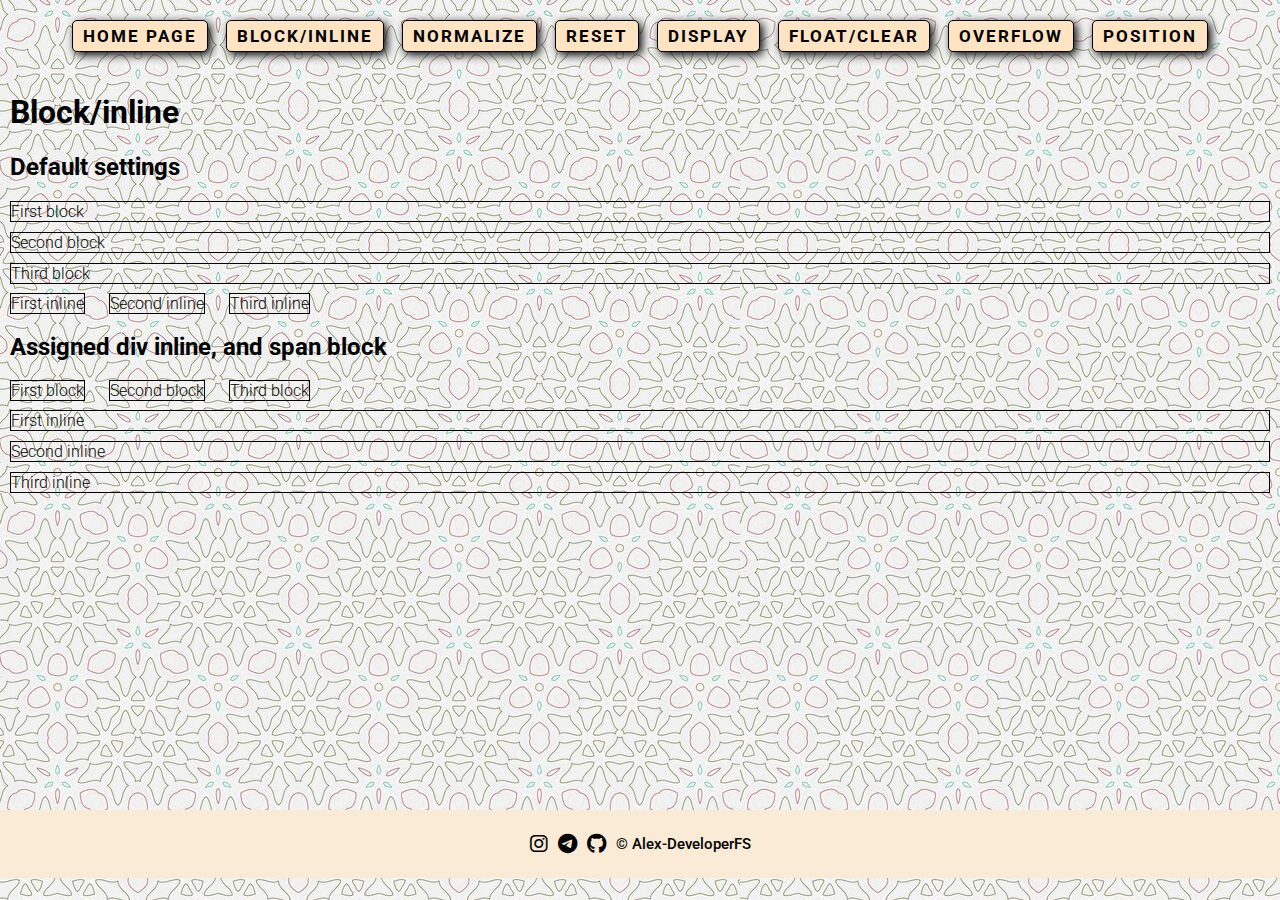
==== pages/block_inline.html @ 527621ee "new changes" ====
<!DOCTYPE html>
<html lang="zxx">

<head>
  <meta charset="UTF-8">
  <meta name="viewport" content="width=device-width, initial-scale=1.0">
  <title>Document</title>
  <link rel="preconnect" href="https://fonts.googleapis.com">
  <link rel="preconnect" href="https://fonts.gstatic.com" crossorigin>
  <link
    href="https://fonts.googleapis.com/css2?family=Roboto:ital,wght@0,100;0,300;0,400;0,500;0,700;0,900;1,100;1,300;1,400;1,500;1,700;1,900&display=swap"
    rel="stylesheet">
  <link rel="stylesheet" href="https://cdnjs.cloudflare.com/ajax/libs/font-awesome/6.5.1/css/all.min.css">
  <link rel="stylesheet" href="../css/style.css">
</head>

<body class="container">

  <header>
    <div class="nav-box">
      <a class="nav-link" href="../index.html">Home Page</a>
      <a class="nav-link" href="block_inline.html">block/inline</a>
      <a class="nav-link" href="normalize.html">normalize</a>
      <a class="nav-link" href="reset.html">reset</a>
      <a class="nav-link" href="display.html">display</a>
      <a class="nav-link" href="float_clear.html">float/clear</a>
      <a class="nav-link" href="overflow.html">overflow</a>
      <a class="nav-link" href="position.html">position</a>
    </div>
  </header>

  <main class="main">

    <h1 class="block-inline-title">Block/inline</h1>


    <h2 class="block--inline-subtitle">Default settings</h2>

    <div class="block">First block</div>
    <div class="block">Second block</div>
    <div class="block">Third block</div>
    <span class="inline">First inline</span>
    <span class="inline">Second inline</span>
    <span class="inline">Third inline</span>

    <h2 class="block--inline-subtitle">Assigned div inline, and span block</h2>

    <div class="block--inline">First block</div>
    <div class="block--inline">Second block</div>
    <div class="block--inline">Third block</div>
    <span class="inline-block">First inline</span>
    <span class="inline-block">Second inline</span>
    <span class="inline-block">Third inline</span>


  </main>

  <footer class="footer-box">
    <a class="footer-link" href="#"><i class="fa-brands fa-instagram"></i></a>
    <a class="footer-link" href="#"><i class="fa-brands fa-telegram"></i></a>
    <a class="footer-link" href="https://github.com/Alex-DeveloperFS"><i class="fa-brands fa-github"></i></a></a>
    <p class="footer-text" class="footer-txt">&copy; Alex-DeveloperFS</p>
  </footer>

</body>

</html>
---- css/style.css ----
* {
  box-sizing: border-box;
}

body {
  background: url(../img/bg/bg_white.jpg);
  font-family: "Roboto", sans-serif;
  font-weight: 300;
}

.container {
  max-width: 1280px;
  margin: 20px auto;
}

/* header */
.nav-box {
  display: flex;
  justify-content: center;
  gap: 18px;
}

.nav-link {
  font-size: 17px;
  font-weight: 700;
  letter-spacing: 2px;
  text-decoration: none;
  text-transform: uppercase;
  padding: 5px 10px;
  background-color: bisque;
  border: 1px solid #000;
  border-radius: 5px;
  color: #000;
  transition: 0.25s;
  box-shadow: 3px 3px 10px black;
}

.nav-link:hover {
  color: rgb(0, 0, 0);
  background-color: #fff;
}

/* footer */
.footer-box {
  display: flex;
  align-items: center;
  justify-content: center;
  gap: 10px;
  padding: 10px;
  background-color: antiquewhite;
}

.footer-link {
  color: #000;
  transition: 0.25s;
  font-size: 20px;
}

.footer-link:hover {
  transform: scale(1.5);
}

.footer-text {
  font-size: 15px;
  font-weight: 500;
}

/* main */
.main {
  min-height: calc(100vh - 163px);
}

/* index */
.bg-index {
  background: url(../img/image/it.png) no-repeat;
  background-size: 500px auto;
  background-position-y: 150px;
  background-position-x: 650px;
  margin-bottom: 0;
}

.index-title {
  margin-top: 20px;
  margin-bottom: 0;
  margin-left: 110px;
  padding: 60px 0;
  text-shadow: 3px 3px 10px rgb(197, 113, 113);
}

.index-list-box {
  margin-bottom: 0;
}

.index-list {
  margin: 0 100px;
  list-style: square;
  font-size: 30px;
  font-weight: 400;
}

.index-img {
  width: 400px;
}

/* block_inline */
.block-inline-title {
  margin-left: 10px;
  padding-top: 20px;
}

.block--inline-subtitle {
  margin-left: 10px;
  margin-top: 20px;
  margin-bottom: 20px;
}

.block {
  border: 1px solid #000;
  margin: 10px;
}

.inline {
  border: 1px solid #000;
  margin: 10px;
}

.block--inline {
  display: inline;
  border: 1px solid #000;
  margin: 10px;
}

.inline-block {
  display: block;
  border: 1px solid #000;
  margin: 10px;
}

/* normalize */
.description-normalize {
  font-size: 30px;
  font-weight: 400;
  margin-top: 20px;
  border: 1px solid black;
}

.normalize-img {
  width: 200px;
}

/* reset */

.description-reset {
  font-size: 30px;
  font-weight: 400;
  margin-top: 20px;
  border: 1px solid black;
}

/* display */

.display-h2 {
  margin-left: 10px
}


.display-block-box {
  display: block;
  margin-left: 10px;
}

.display-block {
  border: 1px solid black;
}

.display-inline-box {

  margin-left: 10px;
}

.display-inline {
  border: 1px solid black;
  display: inline;
  padding-right: 330px;
}

.display-flex-box {
  display: flex;
  justify-content: center;
}

.display-flex {
  border: 1px solid black;
  margin-right: 5px;
}
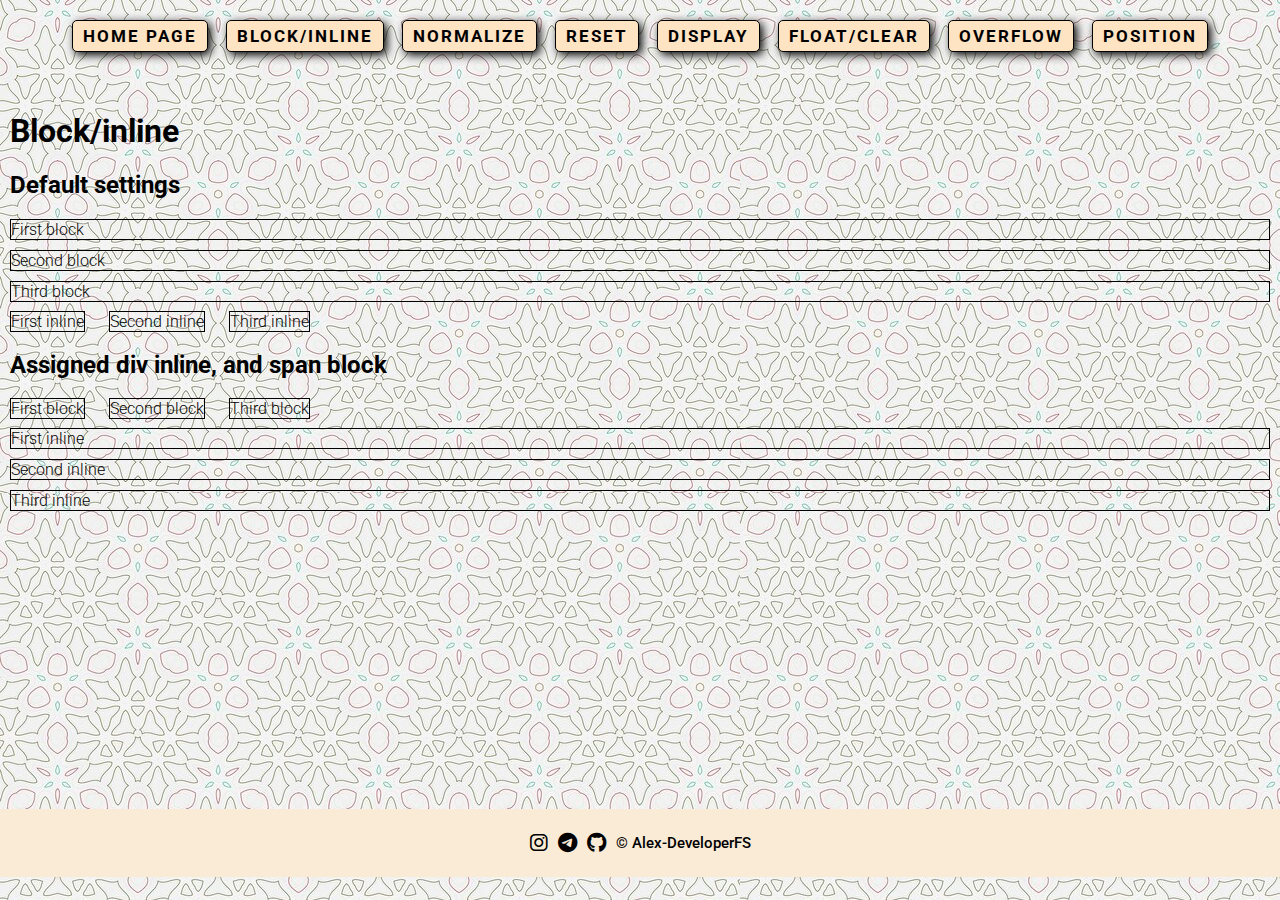
==== commit 4b89f890: "reade home work (without constructor)" ====
--- a/pages/block_inline.html
+++ b/pages/block_inline.html
@@ -30,9 +30,7 @@
   </header>
 
   <main class="main">
-
     <h1 class="block-inline-title">Block/inline</h1>
-
 
     <h2 class="block--inline-subtitle">Default settings</h2>
 
@@ -51,15 +49,13 @@
     <span class="inline-block">First inline</span>
     <span class="inline-block">Second inline</span>
     <span class="inline-block">Third inline</span>
-
-
   </main>
 
   <footer class="footer-box">
     <a class="footer-link" href="#"><i class="fa-brands fa-instagram"></i></a>
     <a class="footer-link" href="#"><i class="fa-brands fa-telegram"></i></a>
-    <a class="footer-link" href="https://github.com/Alex-DeveloperFS"><i class="fa-brands fa-github"></i></a></a>
-    <p class="footer-text" class="footer-txt">&copy; Alex-DeveloperFS</p>
+    <a class="footer-link" href="https://github.com/Alex-DeveloperFS"><i class="fa-brands fa-github"></i></a>
+    <p class="footer-text">&copy; Alex-DeveloperFS</p>
   </footer>
 
 </body>
--- a/css/style.css
+++ b/css/style.css
@@ -104,14 +104,13 @@
 
 /* block_inline */
 .block-inline-title {
-  margin-left: 10px;
-  padding-top: 20px;
+  margin-top: 20px;
+  margin-left: 10px;
+  padding-top: 40px;
 }
 
 .block--inline-subtitle {
   margin-left: 10px;
-  margin-top: 20px;
-  margin-bottom: 20px;
 }
 
 .block {
@@ -160,7 +159,8 @@
 /* display */
 
 .display-h2 {
-  margin-left: 10px
+  margin-left: 10px;
+  padding-top: 20px;
 }
 
 
@@ -192,4 +192,188 @@
 .display-flex {
   border: 1px solid black;
   margin-right: 5px;
+}
+
+/* float_clear */
+.float-box {
+  padding-top: 10px;
+  display: inline-block;
+}
+
+.float-right-title {
+  font-size: 30px;
+  font-weight: 400;
+  margin: 10px;
+}
+
+.float-right-img {
+  width: 250px;
+  float: right;
+  margin: 10px;
+}
+
+.float-right-txt {
+  font-size: 20px;
+  font-weight: 400;
+  text-align: justify;
+  margin: 10px;
+}
+
+.float-left-title {
+  font-size: 30px;
+  font-weight: 400;
+  margin: 10px;
+}
+
+.float-left-img {
+  width: 250px;
+  float: left;
+  margin: 10px;
+}
+
+.float-left-txt {
+  font-size: 20px;
+  font-weight: 400;
+  text-align: justify;
+  margin: 10px;
+}
+
+.float-clear-title {
+  font-size: 30px;
+  font-weight: 400;
+  margin: 10px;
+}
+
+.float-clear-img {
+  width: 250px;
+  float: none;
+  margin: 10px;
+}
+
+.float-clear-txt {
+  font-size: 20px;
+  font-weight: 400;
+  text-align: justify;
+  margin: 10px;
+}
+
+/* overflow */
+
+.display {
+  display: flex;
+  margin-top: 20px;
+}
+
+.overflow-title {
+  margin: 0;
+}
+
+.overflow-box-visible {
+  border: 2px double black;
+  width: 300px;
+  height: 300px;
+  background-color: burlywood;
+  margin: 20px auto;
+}
+
+.overflow-box-scroll {
+  overflow: scroll;
+  border: 2px double black;
+  width: 300px;
+  height: 300px;
+  background-color: burlywood;
+  margin: 20px auto;
+}
+
+.overflow-box-hidden {
+  overflow: hidden;
+  border: 2px double black;
+  width: 300px;
+  height: 300px;
+  background-color: burlywood;
+  margin: 20px auto;
+}
+
+.overflow-box-auto {
+  overflow: auto;
+  border: 2px double black;
+  width: 300px;
+  height: 300px;
+  background-color: burlywood;
+  margin: 20px auto;
+}
+
+/* main */
+.position-main {
+  margin-top: 20px;
+  border: 5px double #000;
+  position: relative;
+  min-height: 1500px;
+}
+
+
+.static {
+  display: flex;
+  position: static;
+  background-color: bisque;
+  border: #000 2px solid;
+  width: 100%;
+  height: 50px;
+  justify-content: center;
+  align-items: center;
+}
+
+.relative {
+  position: relative;
+  display: flex;
+  background-color: rgb(120, 5, 60);
+  border: #000 2px solid;
+  width: 300px;
+  height: 100px;
+  justify-content: center;
+  align-items: center;
+  top: 50px;
+  left: -50px;
+}
+
+.fixed {
+  position: fixed;
+  display: flex;
+  background-color: rgb(3, 104, 159);
+  border: #000 2px solid;
+  width: 300px;
+  height: 500px;
+  justify-content: center;
+  align-items: center;
+  bottom: 0;
+  right: 0;
+  margin: 0;
+}
+
+
+.absolute {
+  position: absolute;
+  display: flex;
+  background-color: rgb(146, 80, 0);
+  border: #000 2px solid;
+  width: 300px;
+  height: 100px;
+  justify-content: center;
+  align-items: center;
+  bottom: 0;
+  right: 0;
+  margin: 0;
+}
+
+.sticky {
+  position: sticky;
+  display: flex;
+  background-color: rgb(48, 201, 186);
+  border: #000 2px solid;
+  width: 300px;
+  height: 100px;
+  justify-content: center;
+  align-items: center;
+  top: 10px;
+  z-index: 1;
 }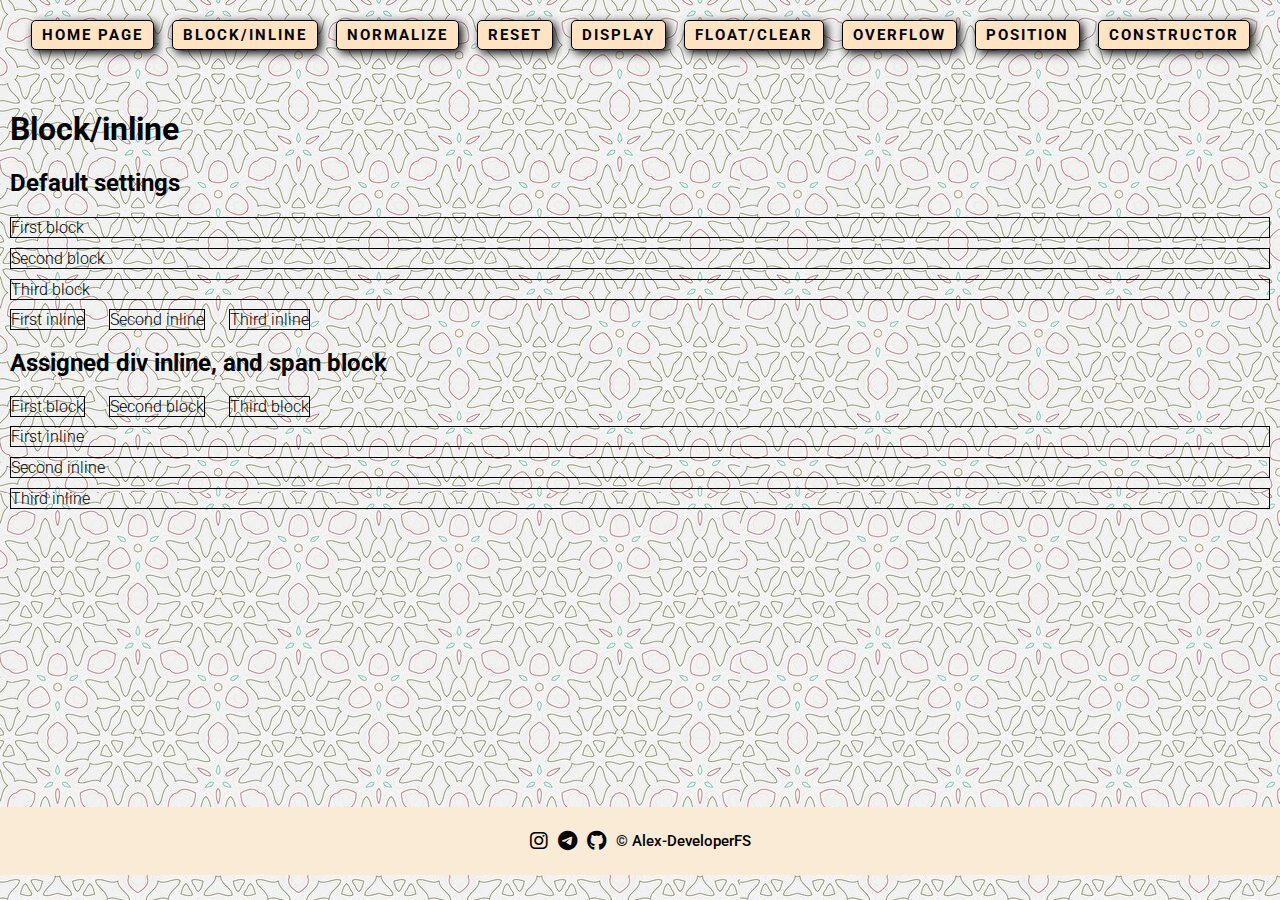
==== commit cca5391e: "upg finish" ====
--- a/pages/block_inline.html
+++ b/pages/block_inline.html
@@ -26,6 +26,7 @@
       <a class="nav-link" href="float_clear.html">float/clear</a>
       <a class="nav-link" href="overflow.html">overflow</a>
       <a class="nav-link" href="position.html">position</a>
+      <a class="nav-link" href="constructor.html">constructor</a>
     </div>
   </header>
 
--- a/css/style.css
+++ b/css/style.css
@@ -21,7 +21,7 @@
 }
 
 .nav-link {
-  font-size: 17px;
+  font-size: 15px;
   font-weight: 700;
   letter-spacing: 2px;
   text-decoration: none;
@@ -376,4 +376,136 @@
   align-items: center;
   top: 10px;
   z-index: 1;
-}+}
+
+/* constructor*/
+:root{
+  --size: 206px;
+  --gap: 30px;
+}
+
+.constructor-box {
+  display: flex;
+  gap: var(--gap);
+  margin-top: 20px;
+  justify-content: center;
+}
+
+.constructor-title{
+    margin-top: 20px;
+      margin-left: 10px;
+      padding-top: 40px;
+      text-align: center;
+
+}
+
+.block-fon1 {
+  position: relative;
+  margin-top: var(--gap);
+  margin-left: var(--gap);
+  margin-right: 0;
+  background-color: aqua;
+  border: 3px solid black;
+  width: var(--size);
+  height: var(--size);
+}
+
+.block-fon1-element1 {
+  position: absolute;
+  margin: 0px;
+  background-color: green;
+  width: 50%;
+  height: 50%;
+  top: 0;
+  left: 0;
+  transform: translate(0, 0);
+}
+
+.block-fon1-element2 {
+  position: absolute;
+  margin: 0;
+  background-color: white;
+  width: 50%;
+  height: 50%;
+  top: 0;
+  left: 0;
+  transform: translate(100%, 0);
+}
+
+.block-fon1-element3 {
+  position: absolute;
+  margin: 0;
+  background-color: black;
+  width: 50%;
+  height: 50%;
+  top: 0;
+  left: 0;
+  transform: translate(0, 100%);
+}
+
+.block-fon1-element4 {
+  position: absolute;
+  margin: 0;
+  background-color: saddlebrown;
+  width: 50%;
+  height: 50%;
+  top: 0;
+  left: 0;
+  transform: translate(100%, 100%);
+}
+
+.block-fon2 {
+  position: relative;
+  margin-top: var(--gap);
+  background-color: rgb(163, 163, 163);
+  border: 3px solid black;
+  width: calc(var(--size) * 2);
+  height: var(--size);
+}
+
+.block-fon2-element1 {
+  position: absolute;
+  margin: 0;
+  background-color: rgb(160, 0, 0);
+  top: 12%;
+  bottom: 12%;
+  left: 6%;
+  right: 6%;
+}
+
+.block-fon2-element2 {
+  position: absolute;
+  margin: 0;
+  background-color: rgb(55, 0, 175);
+  width: 35%;
+  height: 70%;
+  bottom: 0;
+  right: 0;
+  transform: translate(-245%, 65%);
+  z-index: -1;
+
+}
+
+.block-fon2-element3 {
+  position: absolute;
+  margin: 0;
+  background-color: rgb(55, 0, 175);
+  width: 35%;
+  height: 70%;
+  bottom: 0;
+  left: 0;
+  transform: translate(55%, 65%);
+}
+
+.block-fon2-element4 {
+  position: absolute;
+  margin: 0;
+  background-color: rgb(55, 0, 175);
+  width: 35%;
+  height: 70%;
+  bottom: 0;
+  left: 0;
+  z-index: -1;
+  transform: translate(170%, 65%);
+}
+
